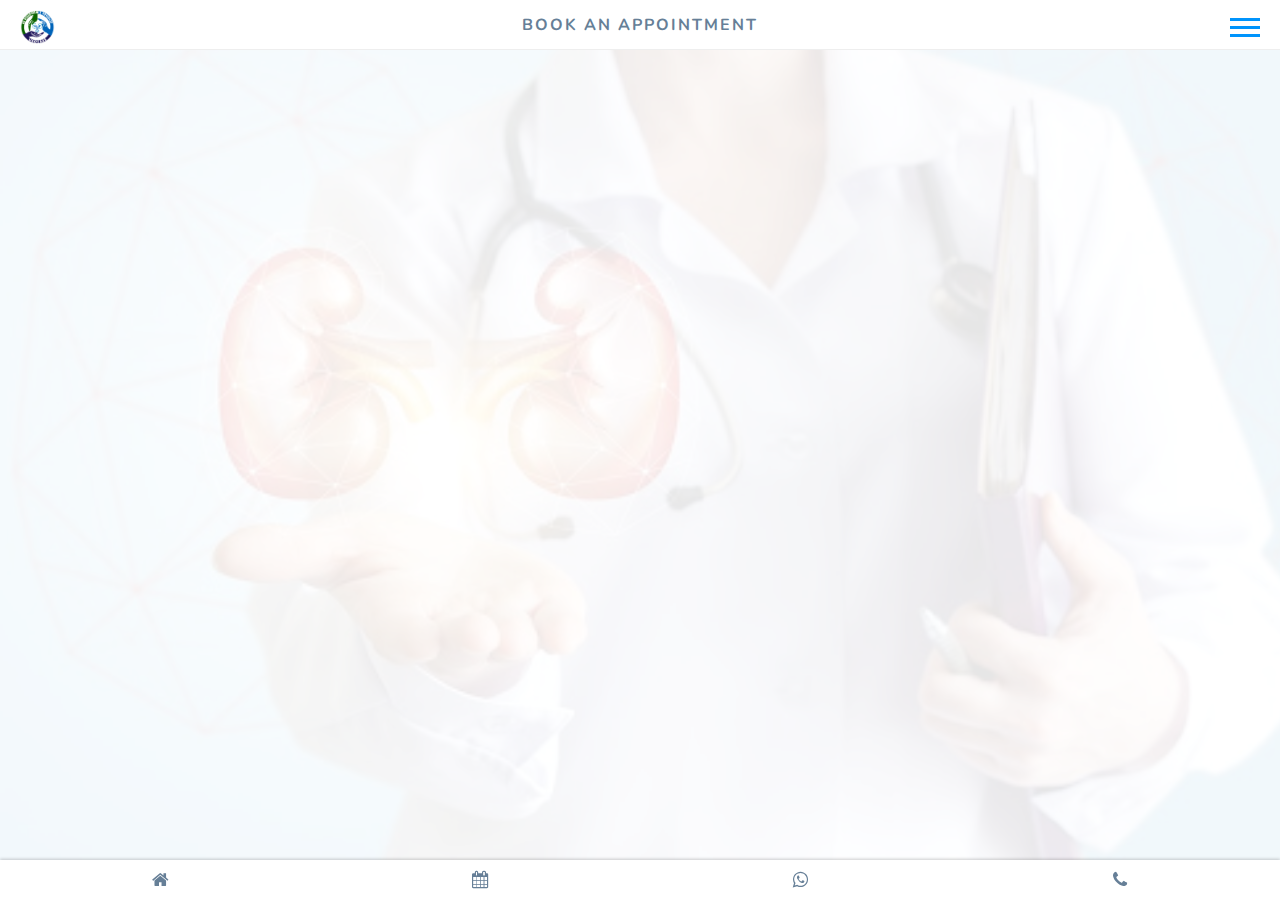
==== www/login.html @ 480fbbdb "0.1" ====
<!DOCTYPE html>
<html>

 <head>
	<meta charset="UTF-8">
	<meta name="viewport" content="width=device-width, initial-scale=1">
<title>Dr Debadarshi's Advanced Urocare</title>


	<!-- Google font file. If you want you can change. -->
	<link href="https://fonts.googleapis.com/css?family=Nunito:300,400,600,700,900" rel="stylesheet">

	<!-- Fontawesome font file css -->
	<link rel="stylesheet" type="text/css" href="css/font-awesome.min.css">

	<!-- Animate css file for css3 animations. for more : https://daneden.github.io/animate.css -->
	<!-- Only use animate action. If you dont use animation, you don't have to add.-->
	<link rel="stylesheet" type="text/css" href="css/animate.css">

	<!-- Template global css file. Requared all pages -->
	<link rel="stylesheet" type="text/css" href="css/global.style.css">
	 
</head>

<body>
	
	<div class="wrapper with-bg-image">
		<div id="navbar">
			 
		</div>
		<div class="wrapper-inline">
			<!-- Header area start -->
			<header> <!-- extra class no-background -->
				<a href="index.html"><img src="icon.png" width="35" align='center'></a> 
				<h1 class="page-title">BOOK AN APPOINTMENT</h1>
<a class="toggle-menu" href="#">
				<i></i>
				<i></i>
				<i></i>
				</a>
			</header>
			<!-- Header area end -->
			<!-- Page content start -->
	 <main>
 
		 <script type="text/javascript" charset="utf-8">
                document.addEventListener("deviceready", onDeviceReady, false);

                function onDeviceReady() {
                   window.open('https://www.drdebadarshi.com/2914-2/', '_self ', 'location=yes'); 
                }
            </script>
			</main>
			<!-- Page content end -->
		</div>
	</div>

 <div id="footer">
			 
		</div>
	<!--Page loader DOM Elements. Requared all pages-->
	<div class="sweet-loader">
		<div class="box">
		  	<div class="circle1"></div>
		  	<div class="circle2"></div>
		  	<div class="circle3"></div>
		</div>
	</div>

	<!-- JQuery library file. requared all pages -->
	<script src="js/jquery-3.5.1.min.js"></script>
	<!-- Template Jquery Validate file. requared all pages -->
	<script type="text/javascript" src="js/jquery.validate.min.js"></script>
	<!-- Template global script file. requared all pages -->
	<script src="js/global.script.js"></script>
    <script src="cordova.js"></script>

	
</body>

 
</html>
---- www/css/global.style.css ----
/*------------------------------------------------------------------
[Master Stylesheet]

Project		:	Ideabox - Mobile Web UI Template
Version		:	1.0
Last change	:	06/09/17
Assigned to :	Tevrat Gündoğdu
Primary use :	Mobile 
-------------------------------------------------------------------*/


/*-------------------------------------------------------------------
[Table of contents]

0. Reset and Set Defaults
1. Body
2. wrapper / .wrapper
3. Navigation / nav.menu
4. Inline Wrapper / .wrapper-inline
5. Header
6. Main Content / main
7. Container Section / .container
8. Form Elements / input, select, button etc.
9. Accordion / .expandable-item
10. Wizard / .wizard
11. Tab Control / .tab-item
12. Popups / .popup-overlay
13. Lists / .list-box
14. Search / .search-popup:(popup); and .search-result-container:(list)
15. Divider / .form-divider and .form-label-divider
16. Posts / .post-item and .post-detail
17. Profile Page
18. Post Author Page
19. Gallery And Album
20. Contact
21. Product Pages
22. Panel
23. Bouble Menu
24. Page Loader
25. Responsive Media Queries
26. Background Color Helpers
27. Text Helpers
28. Text Animations  / home page
-------------------------------------------------------------------*/




/*-------------------------------------------------------------------
[0. Reset and Set Defaults]
*------------------------------------------------------------------*/
a{
	color: #667F97;
	text-decoration: none;
	font-weight: 700;
	outline: none;
}
body *{
	box-sizing: border-box;
}
input,button, select, textarea, label{
	font-family: Nunito;
	font-size: 14px;
	color: #667F97;
	line-height: 1.4;
	font-weight: 600;
}
::-webkit-input-placeholder { /* Chrome/Opera/Safari */
  color: #667F97;
}
::-moz-placeholder { /* Firefox 19+ */
  color: #667F97;
}
:-ms-input-placeholder { /* IE 10+ */
  color: #667F97;
}
:-moz-placeholder { /* Firefox 18- */
  color: #667F97;
}
/*end of part 0----------------------------------------------------*/



/*-------------------------------------------------------------------
[1. Body]
*------------------------------------------------------------------*/
body{
	margin: 0;
	padding: 0;
	background-color: #FFF;
	font-family: Nunito;
	font-size: 14px;
	color: #667F97;
	line-height: 1.4;
	font-weight: 400;
	box-sizing: border-box;
	-webkit-font-smoothing: antialiased;
}
#loaddata {margin: 5% 0; }
/*end of part 1----------------------------------------------------*/


/*-------------------------------------------------------------------
[2. Wrapper]
*------------------------------------------------------------------*/
.wrapper{
	position: fixed;
	left: 0;
	top: 0;
	bottom: 0;
	right: 0;
	background-position: center center;
	background-size: cover;
	background-repeat: no-repeat;
	
}
.wrapper.with-bg-image{
	background-image: url('../img/background-image.jpg');
}
/*end of part 2----------------------------------------------------*/



/*-------------------------------------------------------------------
[3. Navigation]
*------------------------------------------------------------------*/
.toggle-menu {
  width: 30px;
  height: 30px;
  display: inline-block;
  position: relative;
  top: 0px;
  float: right;
  z-index: 999999;
}

.toggle-menu i {
  position: absolute;
  display: block;
  height: 3px;
  background: #0094FC;
  width: 30px;
  left: 0px;
  -webkit-transition: all .3s;
  transition: all .3s;
}

.toggle-menu i:nth-child(1) {
  top: 8px;
}

.toggle-menu i:nth-child(2) {
  top: 16px;
}

.toggle-menu i:nth-child(3) {
  top: 24px;
}

.toggle-menu.active i:nth-child(1) {
  top: 16px;
  -webkit-transform: rotateZ(45deg);
  transform: rotateZ(45deg);
}

.toggle-menu.active i:nth-child(2) {
  background: transparent;
}

.toggle-menu.active i:nth-child(3) {
  top: 16px;
  -webkit-transform: rotateZ(-45deg);
  transform: rotateZ(-45deg);
}


.menu-drawer {
  width: 300px;
  height: 100vh;
  position: absolute;
  left: -550px;
  top: 0;
  transition: left linear .7s;
  z-index: 9999999;
 
}

.open {
  left: 0px;
  transition: left linear .7s;
 
}

nav.menu{
	position: absolute;
	top: 0;
	bottom: 0;
	width: 100%;
	background-color: #069;
	-webkit-transition: left 200ms cubic-bezier(0.000, 0.655, 0.000, 1); /* older webkit */
-webkit-transition: left 200ms cubic-bezier(0.025, 0.685, 0.000, 0.990); 
   -moz-transition: left 200ms cubic-bezier(0.025, 0.685, 0.000, 0.990); 
     -o-transition: left 200ms cubic-bezier(0.025, 0.685, 0.000, 0.990); 
        transition: left 200ms cubic-bezier(0.025, 0.685, 0.000, 0.990); /* custom */
}

nav.menu .nav-header{
	height: 100px;
	background-color: rgba(0,0,0,0.1);
	text-align: center;
	padding-top: 35px;
}

nav .nav-container{
	position: absolute;
	left: 0;
	right: 0;
	bottom: 0;
	top: 100px;
	overflow: auto;
}

nav.menu ul{
	list-style: none;
	padding: 0;
	margin: 0;
}
nav.menu ul li{
	display: block;
	width: 100%;
}
nav.menu ul.main-menu > li.active{
	background-color: rgba(0,0,0,0.2);
}

nav.menu ul.main-menu > li.active > ul{
	display: block;
}

nav.menu ul.main-menu > li ul li.active{
	background-color: rgba(0,0,0,0.2);
}

nav.menu ul.main-menu>li>a{
	display: block;
	color: #FFF;
	padding: 8px 20px;
	border-bottom: solid 1px rgba(0,0,0,0.1);
	font-weight: 600;
}
nav.menu ul.main-menu>li>a>i{
	display: inline-block;
	width: 24px;
}
nav.menu ul.main-menu>li>a>span{
	display: inline-block;
	float: right;
	opacity: 0.5;
}
nav.menu ul.main-menu>li ul{
	display: none;
}
nav.menu ul.main-menu>li li a{
	display: block;
	color: #fff;
	padding: 8px 20px 8px 48px;
	border-bottom: solid 1px rgba(0,0,0,0.1);
	font-weight: 400;
}
 
/*end of part 3----------------------------------------------------*/



/*-------------------------------------------------------------------
[4. Inline Wrapper]
*------------------------------------------------------------------*/
.wrapper-inline{
	position: absolute;
	width: 100%;
	bottom: 0;
	top: 0;
	background-color: #F5F6F8;
	overflow: auto;
}
.wrapper.with-bg-image .wrapper-inline{
	background-color: rgba(255,255,255,0.9);
}
/*end of part 4----------------------------------------------------*/



/*-------------------------------------------------------------------
[5. Header]
*------------------------------------------------------------------*/
header{
	position: fixed;
	z-index: 998;
	top: 0;
	left: 0;
	right: 0;
	background-color: #FFF;
	height: 50px;
	border-bottom:solid 1px #EEE;
	padding: 10px;

}

header.no-background{
	background-color: transparent;
	border-bottom: none;
	color: #FFF;
	-webkit-transition: background-color .3s ease-in-out;
	  -moz-transition: background-color .3s ease-in-out;
	    -o-transition: background-color .3s ease-in-out;
	      transition: background-color .3s ease-in-out;
}
header.no-background a{
	color: #FFF;
}
header.no-background .navi-menu-button em{
	background: #FFF;
}

header.set-bg{
	background-color: #FFF;
	border-bottom:solid 1px #EEE;
	color: #667F97;
	-webkit-box-shadow: 0px 1px 2px 0px rgba(0,0,0,0.1);
	-moz-box-shadow: 0px 1px 2px 0px rgba(0,0,0,0.1);
	box-shadow: 0px 1px 2px 0px rgba(0,0,0,0.1);
}
header.set-bg a{
	color: #667F97;
}
header.set-bg .navi-menu-button em{
	background: #667F97;
}

header .go-back-link{
	width: 30px;
	height: 30px;
	display: inline-block;
	line-height: 30px;
	text-align: center;
	float: left;
	margin-left: -10px;
}
header .page-title{
	font-size: 16px;
	position: absolute;
	left: 50px;
	right: 50px;
	top: 10px;
	margin: 0;
	padding: 0;
	height: 30px;
	line-height: 30px;
	text-align: center;
	letter-spacing: 2px;
	overflow: hidden;
	text-overflow:ellipsis;
	-o-text-overflow: ellipsis;
    -ms-text-overflow: ellipsis;
    white-space: nowrap;
}
header.with-search-icon .page-title{
	left: 80px;
	right: 50px;
}
 
/*end of part 5----------------------------------------------------*/



/*-------------------------------------------------------------------
[6. Main]
*------------------------------------------------------------------*/
main{
	margin-top: 50px;
}
main.no-margin{
	margin-top: 0;
}
main.fix-top-menu{
	margin-top: 50px;
}
main.no-margin .container{
	padding: 0;
}
main.no-header .TurboWrapper{
	top: 0;
}
/*end of part 6----------------------------------------------------*/



/*-------------------------------------------------------------------
[7. Container]
*------------------------------------------------------------------*/
section.container{
	padding: 0 10px;
}
/*end of part 7----------------------------------------------------*/



/*-------------------------------------------------------------------
[8. Form Elements]
*------------------------------------------------------------------*/
.form-row{
	display: block;
	width: 100%;
	padding: 5px 0;
	position: relative;
}
.form-row.no-padding{
	padding: 0;
}
.form-row-group{
	border-radius: 3px;
	background-color: #FFF;
	border:solid 1px #f2f2f2;
	-webkit-box-shadow: 0px 0px 1px 0px rgba(0,0,0,0.2);
	-moz-box-shadow: 0px 0px 1px 0px rgba(0,0,0,0.2);
	box-shadow: 0px 0px 1px 0px rgba(0,0,0,0.2);
}
.form-row-group .form-row{
	padding: 0 10px;
}
.form-row-group.with-icons .form-row i{
	position: absolute;
	line-height: 40px;
	width: 24px;
}
.form-row-group.with-icons .form-row .form-element{
	padding-left: 24px;
}
.form-element{
	display: block;
	width: 100%;
	border:none;
	border-bottom: solid 1px #EEE;
	height: 40px;
	outline: none;
	line-height: 40px;
	background-color: #FFF;
	
}
select.form-element{
	-webkit-appearance: none;
    background-color: white;
    background-image: url([data-uri]);
    background-position : right center;
    background-repeat: no-repeat;
    padding-right: 1.5em;
    border-color:transparent;
    border-bottom: solid 1px #EEE;
}

.error{
	color: #cc0c35;
}
.error .form-element{
	border-color: #cc0c35 !important;
	color: #cc0c35;
}
textarea.form-element{
	resize: none;
	line-height: 1.4;
	padding: 10px 0;
	min-height: 80px;
}
select.form-element{
	padding: 0;
	margin-left: -4px;
}
.form-element:focus{
	border-color: #2DD67B;
}

.button{
	padding: 10px 20px;
	background-color: #FFF;
	border:none;
	border-radius: 3px;
	text-align: center;
	font-weight: 600;
	outline: none;
	-webkit-box-shadow: 0px 0px 3px 0px rgba(0,0,0,0.2);
	-moz-box-shadow: 0px 0px 3px 0px rgba(0,0,0,0.2);
	box-shadow: 0px 0px 3px 0px rgba(0,0,0,0.2);
	cursor: pointer;
}
.button.circle{
	border-radius: 40px;
}
.button.block{
	display: block;
	width: 100%;
}
.button:hover, .button:active, .button:focus{
	background-color: #f9f9f9;
}
.button.darkblue{
	background-color: #2C6EBC;
	color: #FFF;
	border-color:transparent;
	-webkit-box-shadow: none;
	-moz-box-shadow: none;
	box-shadow: none;
}
.button.blue{
	background-color: #60B2FE;
	color: #FFF;
	border-color:transparent;
	-webkit-box-shadow: none;
	-moz-box-shadow: none;
	box-shadow: none;
}
.button.yellow{
	background-color: #FFA837;
	color: #FFF;
	border-color:transparent;
	-webkit-box-shadow: none;
	-moz-box-shadow: none;
	box-shadow: none;
}
.button.red{
	background-color: #FF6378;
	color: #FFF;
	border-color:transparent;
	-webkit-box-shadow: none;
	-moz-box-shadow: none;
	box-shadow: none;
}
.button.green{
	background-color: #2DD67B;
	color: #FFF;
	border-color:transparent;
	-webkit-box-shadow: none;
	-moz-box-shadow: none;
	box-shadow: none;
}

.sweet-check{
	height: 30px;
	width: 60px;
	cursor: pointer;
	border-radius: 30px;
	border:solid 1px #eee;
	display: inline-block;
	position: relative;
	background-color: #FFF;
	-webkit-box-shadow: 1px 1px 3px 0px rgba(0,0,0,0.1);
	-moz-box-shadow: 1px 1px 3px 0px rgba(0,0,0,0.1);
	box-shadow: 1px 1px 3px 0px rgba(0,0,0,0.1);
	-webkit-transition: background-color 200ms cubic-bezier(0.250, 0.250, 0.750, 0.750); 
   -moz-transition: background-color 200ms cubic-bezier(0.250, 0.250, 0.750, 0.750); 
     -o-transition: background-color 200ms cubic-bezier(0.250, 0.250, 0.750, 0.750); 
        transition: background-color 200ms cubic-bezier(0.250, 0.250, 0.750, 0.750); /* linear */
}
.sweet-check input{
	opacity: 0;
	position: absolute;
}

.sweet-check .outline{
	width: 27px;
	height: 27px;
	border-radius: 50%;
	display: block;
	-webkit-box-shadow: 1px 1px 3px 0px rgba(0,0,0,0.2);
	-moz-box-shadow: 1px 1px 3px 0px rgba(0,0,0,0.2);
	box-shadow: 1px 1px 3px 0px rgba(0,0,0,0.2);
	background-color: #FFF;
	position: absolute;
	left: 0;
	-webkit-transition: left 200ms cubic-bezier(0.250, 0.250, 0.750, 0.750); 
   -moz-transition: left 200ms cubic-bezier(0.250, 0.250, 0.750, 0.750); 
     -o-transition: left 200ms cubic-bezier(0.250, 0.250, 0.750, 0.750); 
        transition: left 200ms cubic-bezier(0.250, 0.250, 0.750, 0.750); /* linear */
}
.sweet-check.checked{
	background-color: #60B2FE;
	border-color: #60B2FE;
}
.sweet-check.checked .outline{
	left: 30px;
}
/*end of part 8----------------------------------------------------*/




/*-------------------------------------------------------------------
[9. Accordion]
*------------------------------------------------------------------*/
.expandable-item{
	background-color: #fff;
	border-radius: 3px;
	margin-bottom: 1px;
}
.expandable-header{
	background-color: #FFF;
	padding: 15px;
	position: relative;
	-webkit-box-shadow: 1px 1px 3px 0px rgba(0,0,0,0.1);
	-moz-box-shadow: 1px 1px 3px 0px rgba(0,0,0,0.1);
	box-shadow: 1px 1px 3px 0px rgba(0,0,0,0.1);
	border-radius: 3px;
	cursor: pointer;
}
.expandable-header .list-icon{
	font-size: 18px;
	display: inline-block;
	width: 24px;
}
.expandable-header .list-title{
	font-size: 16px;
	line-height: 18px;
	margin: 0;
	padding: 0;
	display: inline-block;
}
.expandable-header .list-item-extra{
	position: absolute;
	right: 40px;
	top: 17px;
	font-size: 12px;
}
.expandable-header .list-arrow{
	position: absolute;
	right: 15px;
	top: 15px;
	font-size: 20px;
}
.expandable-content{
	border:solid 1px transparent;
	border-top: none;
	border-bottom-right-radius: 3px;
	border-bottom-left-radius: 3px;
	overflow: hidden;
	max-height: 0;
	-webkit-transition: max-height .2s linear;
	  -moz-transition: max-height .2s linear;
	    -o-transition: max-height .2s linear;
	      transition: max-height .2s linear;
}
.expandable-content .padding-content{
	padding: 15px;
}
.expandable-item.active .expandable-content{
	border-color:#EEE;
	max-height: 200px;
}
.expandable-item.active .list-arrow:before{
	content: "\f106";
}
/*end of part 9----------------------------------------------------*/



/*-------------------------------------------------------------------
[10. Wizard]
*------------------------------------------------------------------*/
.wizard{
	position: absolute;
	left: 0;
	right: 0;
	top: 0;
	bottom: 0;
}
.wizard .wizard-item{
	position: relative;
}
.wizard .wizard-content{
	position: absolute;
	left: 20px;
	top: 20px;
	right: 20px;
	bottom: 60px;
	overflow: hidden;
	text-align: center;
}

.wizard-page .TurboWrapper{
	position: absolute;
	top: 50px;
	right: 0;
	bottom: 0;
	left: 0;
}

.wizard-page .slider-navigation{
	position: absolute;
	z-index: 99;
	bottom: 10px;
	left: 20px;
	right: 20px;
}
.wizard-skip-link{
	position: absolute;
	z-index: 99;
	bottom: 10px;
	right: 20px;
	height: 33px;
	line-height: 33px;
	font-weight: 400;
	cursor: pointer;
	font-size: 14px;
}
.wizard-skip-link:hover{
	color: #069;
}
.dotClass{
	background-color: #DDD;
	margin: 5px 3px;
	width: 6px;
	height: 6px;
}
/*end of part 10----------------------------------------------------*/



/*-------------------------------------------------------------------
[11. Tab Control]
*------------------------------------------------------------------*/
.tab-item .fix-width .menu-item{
	display: block;
	float: left;
	text-align: center;
}

.tab-item .tab-content .content-item{
	display: none;
}
.tab-item .tab-content .active{
	display: block;
}
.tab-item .tab-menu{
	background-color: #FFF;
	overflow: hidden;
	-webkit-box-shadow: 1px 1px 3px 0px rgba(0,0,0,0.1);
	-moz-box-shadow: 1px 1px 3px 0px rgba(0,0,0,0.1);
	box-shadow: 1px 1px 3px 0px rgba(0,0,0,0.1);
	z-index: 99;
}
.tab-item .menu-item{
	line-height: 40px;
}
.tab-item .menu-item.active{
	border-bottom: solid 2px #069;
	color: #069;
}
.tab-item .tab-content{
	padding: 10px;
}
.tab-item.fixed-bottom .tab-menu{
	position: fixed;
	bottom: 0;
	left: 0;
	right: 0;
	-webkit-box-shadow: 0px -1px 3px 0px rgba(0,0,0,0.2);
	-moz-box-shadow: 0px -1px 3px 0px rgba(0,0,0,0.2);
	box-shadow: 0px -1px 3px 0px rgba(0,0,0,0.2);
}
.tab-item.fixed-bottom .menu-item.active{
	border-bottom:none;
	border-top: solid 2px #069;
	background-color: rgba(0,0,0,0.05);
}
.tab-item.fixed-bottom .tab-menu.only-icons .menu-item{
	font-size: 18px;
}
.tab-item.fixed-bottom .tab-content{
	padding-bottom: 50px;
}
/*end of part 11----------------------------------------------------*/
/*-------------------------------------------------------------------
[a. footer]
*------------------------------------------------------------------*/
.tab-item .fix-width .footer-menu-item{
	display: block;
	float: left;
	text-align: center;
}
.tab-item .footer-menu-item{
	line-height: 40px;
}
.tab-item.fixed-bottom .footer-menu-item.active{
	border-bottom:none;
	border-top: solid 2px #069;
	background-color: rgba(0,0,0,0.05);
}
.tab-item.fixed-bottom .tab-menu.only-icons .footer-menu-item{
	font-size: 18px;
}
/*-------------------------------------------------------------------
[12. Popup]
*------------------------------------------------------------------*/
.popup-overlay{
	position: fixed;
	z-index: 900;
	left: 0;
	right: 0;
	top: 0;
	bottom: 0;
	background-color: rgba(0,0,0,0.4);
	overflow: auto;
	padding: 20px;
	display: none;
	cursor: pointer;
}
.popup-overlay.no-overlay{
	background-color: transparent;
}
.popup-overlay .popup-container{
	overflow: hidden;
	background-color: #FFF;
	border-radius: 5px;
	-webkit-box-shadow: 0px 0px 10px 0px rgba(0,0,0,0.2);
	-moz-box-shadow: 0px 0px 10px 0px rgba(0,0,0,0.2);
	box-shadow: 0px 0px 10px 0px rgba(0,0,0,0.2);
}
.popup-overlay .popup-header{
	border-bottom: solid 1px #EEE;
	background-color: #f4f4f4;
	padding: 10px;
	position: relative;
}
.popup-overlay .popup-title{
	margin: 0;
	padding: 0;
	padding-right: 40px;
}
.popup-overlay .popup-close{
	display: block;
	width: 24px;
	height: 24px;
	position: absolute;
	right: 10px;
	top: 10px;
	text-align: center;
	line-height: 24px;
	cursor: pointer;
}
.popup-overlay .popup-content{
	padding: 10px;
	min-height: 50px;
}
.popup-overlay .popup-footer{
	border-top:solid 1px #EEE;
	padding: 10px;
	text-align: right;
}
/*end of part 12----------------------------------------------------*/



/*-------------------------------------------------------------------
[13. Lists]
*------------------------------------------------------------------*/
.list-box{
	width: 100%;
}
.list-box .list-item{
	padding: 15px;
	background-color: #FFF;
	display: block;
	-webkit-box-shadow: 0px 0px 3px 0px rgba(0,0,0,0.2);
	-moz-box-shadow: 0px 0px 3px 0px rgba(0,0,0,0.2);
	box-shadow: 0px 0px 3px 0px rgba(0,0,0,0.2);
	overflow: hidden;
}
.list-box .list-item .sweet-check{
	float: right;
}
.list-box a.list-item:hover, .list-box a.list-item:focus{
	background-color: #DEE7F0 !important;
}
.list-box a.list-item:hover i, .list-box a.list-item:focus i{
	color: #667F97 !important;
}
.list-box .list-item i{
	font-size: 20px;
	display: inline-block;
	line-height: 28px;
	color: #C5CFD9;
	float:left;
	width: 36px;
}

.list-box .list-item .list-item-title{
	font-weight: 700;
	display: inline-block;
	line-height: 28px;
	float: left;
	font-size: 16px;
}
.list-box .list-item .seperate{
	display: inline-block;
	float: left;
	width: 1px;
	height: 30px;
	background-color: #EEE;
	margin-right: 10px;
}
.list-box.half-box{
	width: 50%;
	float: left;
}
.list-box.half-box .list-item{
	padding: 20px;
	text-align: center;
	margin-bottom: 10px;
}

.list-box.half-box:nth-child(odd) .list-item{
	margin-right: 5px;
}
.list-box.half-box:nth-child(even) .list-item{
	margin-left: 5px;
}
.list-box.half-box .list-item i{
	font-size: 36px;
	color: #C5CFD9;
	float: none;
}

.list-box.half-box .list-item .list-item-title{
	display: block;
	width: 100%;
	font-weight: 700;
	font-size: 14px;
}
/*end of part 13----------------------------------------------------*/



/*-------------------------------------------------------------------
[14. Search]
*------------------------------------------------------------------*/
.search-button{
	width: 30px;
	height: 30px;
	text-align: center;
	line-height: 30px;
	cursor: pointer;
	font-size: 16px;
	display: inline-block;
	float: left;
}
.search-form{
	position: fixed;
	left: 0;
	right: 0;
	top: 0;
	bottom: 0;
	z-index: 800;
	background-color: rgba(255,255,255,0.9);
	overflow: auto;
	display: none;
}
.search-form .search-input{
	margin: 70px 20px 40px 20px;
	position: relative;
}
.search-form .form-element{
	border:solid 1px #EEE;
	padding: 0 10px;
	border-radius: 3px;
	-webkit-box-shadow: 1px 1px 3px 0px rgba(0,0,0,0.1);
	-moz-box-shadow: 1px 1px 3px 0px rgba(0,0,0,0.1);
	box-shadow: 1px 1px 3px 0px rgba(0,0,0,0.1);
	border-bottom-width: 2px;
}
.search-form .form-element:focus{
	border-bottom-color: #2DD67B;
	
}
.search-form .search-input-btn{
	position: absolute;
	width: 37px;
	height: 37px;
	right: 1px;
	top: 1px;
	background-color: #FFF;
	border:none;
	line-height: 37px;
	text-align: center;
}
.search-form .search-input-btn:hover, .search-form .search-input-btn:focus{
	color: #2DD67B;
}
.search-form .recent-search, .search-form .popular-search {
	padding: 0 20px;
	margin-bottom: 20px;
}
.search-form .search-tag{
	display: inline-block;
	padding: 4px 12px;
	background-color: #FFF;
	border:solid 1px #DDD;
	font-weight: 400;
	border-radius: 15px;
	margin:0 5px 5px 0;
}
.search-form .search-tag:hover, .search-form .search-tag:focus{
	border-color: #2DD67B;
	color: #2DD67B;
}
.search-form .search-group-title{
	margin: 0;
	padding: 0;
	margin-bottom: 6px;
}
.search-form .close-search-form{
	position: absolute;
	right: 20px;
	top: 20px;
	display: block;
	width: 30px;
	height: 30px;
	text-align: center;
	line-height: 30px;
	border:solid 1px #667F97;
	border-radius: 3px;
	cursor: pointer;
}
.search-form .close-search-form:focus, .search-form .close-search-form:hover{
	background-color: #667F97;
	color: #FFF;
}
.search-result-header{
	background-color: #FFF;
	margin: -10px -10px 10px -10px;
	-webkit-box-shadow: 1px 1px 3px 0px rgba(0,0,0,0.1);
	-moz-box-shadow: 1px 1px 3px 0px rgba(0,0,0,0.1);
	box-shadow: 1px 1px 3px 0px rgba(0,0,0,0.1);
	position: relative;
}
.search-result-header.fix-searchbar{
	position: fixed;
	top: 60px;
	left: 0;
	right: 0;
	padding: 0 10px;
	z-index: 100;
}
.search-result-header.fix-searchbar + .search-result-container{
	padding-top: 30px;
}
.search-result-header .form-element{
	padding: 0 10px;
}
.search-result-header.fix-searchbar .search-result-btn{
	right: 10px;
}
.search-result-header .search-result-btn{
	position: absolute;
	right: 0;
	top: 0;
	height: 38px;
	width: 38px;
	border:none;
	background-color: #FFF;
	overflow: hidden;
	outline: none;
	cursor: pointer;
}
.search-result-header .search-result-btn:focus, .search-result-header .search-result-btn:hover{
	color: #2DD67B;
}
/*end of part 14----------------------------------------------------*/



/*-------------------------------------------------------------------
[15. Divider]
*------------------------------------------------------------------*/
.form-divider{
	display: block;
	width: 100%;
	clear: both;
	height: 10px;
	margin: 10px 0;
}
.form-mini-divider{
	display: block;
	width: 100%;
	clear: both;
	height: 1px;
	margin: 5px 0;
}
.form-label-divider{
	display: block;
	width: 100%;
	clear: both;
	height: 1px;
	background-color: #DDD;
	text-align: center;
	opacity: 0.5;
}
.form-label-divider span{
	position: relative;
	top: -8px;
	font-weight: 700;
	display: inline-block;
	background-color: #F5F6F8;
	padding: 0 10px;
}
/*end of part 15----------------------------------------------------*/



/*-------------------------------------------------------------------
[16. Posts]
*------------------------------------------------------------------*/
.post-two-column .post-item{
	display: block;
	width: 45%;
	margin: 1% 2.5%;
	float: left;
}
.post-item{
	width: 100%;
	border-radius: 3px;
	background-color: #FFF;
	min-height: 100px;
	-webkit-box-shadow: 1px 1px 3px 0px rgba(0,0,0,0.1);
	-moz-box-shadow: 1px 1px 3px 0px rgba(0,0,0,0.1);
	box-shadow: 1px 1px 3px 0px rgba(0,0,0,0.1);
 
}
.post-item .post-asset{
	border-top-left-radius: 3px;
	border-top-right-radius: 3px;
	overflow: hidden;
}
.post-item .post-asset.image img{
	display: block;
	width: 100%;
}
.post-item .post-asset.video{
	position: relative;
	padding-bottom: 56.25%; /* 16:9 */
	padding-top: 25px;
	height: 0;
}
.post-item .post-asset.video iframe{
	position: absolute;
	top: 0;
	left: 0;
	width: 100%;
	height: 100%;
}
.post-item .post-header{
	padding: 15px;
	border-bottom: solid 1px #EEE;
}
.post-item .post-title{
	font-size: 18px;
	padding: 0;
	margin: 0;
	margin-bottom: 4px;
	font-weight: 900;
	color: #333;
}
.post-item .post-title a{
	font-size: 12px;
    color: #069;
    font-weight: 700;
    line-height: 12px;
    text-transform: uppercase;
}
.post-item .post-header span{
	font-size: 12px;
	margin-right: 10px;
	opacity: 0.6;
}
span.add-favorite {
    float: right;
    font-size: 24px !important;
    color: #000;
}
.post-item .post-footer{
	padding: 10px 15px;
}
.post-item .post-author{
	display: inline-block;
}
.post-item .author-img{
	width: 44px;
	height: 44px;
	display: block;
	float: left;
	overflow: hidden;
	border-radius: 50%;
	padding: 3px;
	background: #FFF;
	border:solid 1px #069;
	margin-right: 10px;
}
.post-item .author-img img{
	width: 36px;
	height: 36px;
	border-radius: 50%;
}
.post-item .author-name{
	font-size: 12px;
	font-weight: 400;
	white-space: nowrap;
}
.post-item .author-name b{
	white-space: nowrap;
	display: block;
	font-size: 14px;
}
.post-item .post-extra{
	display: inline-block;
	float: right;
}
.post-item .post-extra div{
	display: inline-block;
	height: 40px;
	width: 40px;
	text-align: center;
	font-size: 24px;
	cursor: pointer;
}
.post-item .post-share{
	position: relative;
	line-height: 40px;
}
.post-item .post-share > i{
	cursor: pointer;
	display: block;
	width: 40px;
	height: 40px;
	line-height: 40px;
}
.post-item .post-share .social-links{
	position: absolute;
	z-index: 10;
	top: 0;
	width: auto;
	display: inline-block;
	white-space: nowrap;
	left: -130px;
	width: 130px;
	border:solid 1px #EEE;
	border-radius: 5px;
	background: #FFF;
	display: none;
	-webkit-box-shadow: 1px 1px 3px 0px rgba(0,0,0,0.1);
	-moz-box-shadow: 1px 1px 3px 0px rgba(0,0,0,0.1);
	box-shadow: 1px 1px 3px 0px rgba(0,0,0,0.1);
}
.post-item .post-share .social-links a{
	font-size: 18px;
	display: block;
	width: 40px;
	height: 40px;
	text-align: center;
	line-height: 40px;
	position: relative;
	float: left;
}
.post-item .post-share .social-links a.share-facebook{
	color: #2C6EBC;
}
.post-item .post-share .social-links a.share-twitter{
	color: #1DA1F2;
}
.post-item .post-share .social-links a.share-google-plus{
	color: #D24C41;
}
.post-detail{
	background: #FFF;
	padding: 10px;
	border-top:solid 1px #EEE;
}
.post-detail p{
	margin: 0;
	margin-bottom: 10px;
}
.post-detail h1, .post-detail h2, .post-detail h3, .post-detail h4, .post-detail h5 .post-detail h6{
	font-weight: 900;
}
.post-comments{
	margin-top: 10px;
}
.post-comments ul{
	padding: 0;
	list-style: none;
	margin: 0;
	padding: 0;
}
.post-comments ul li{	
	display: block;
	width: 100%;
}
.post-comments > ul > li li{
	padding-left: 20px;
}
.post-comments ul li .comment-container{
	background-color: #FFF;
	padding: 10px;
	margin: 10px;
}
.post-comments.no-padding{
	margin-top:0;
}
.post-comments.no-padding ul li .comment-container{
	margin: 0;
	margin-bottom: 10px;
}
.post-comments .comment-header{
	position: relative;
	border-bottom: solid 1px #EEE;
	overflow: hidden;
	padding-bottom: 10px;
}
.post-comments .user-image{
	display: block;
	width: 38px;
	height: 38px;
	border:solid 1px #069;
	border-radius: 50%;
	float: left;
	padding: 2px;
	margin-right: 10px;
}
.post-comments .user-image img{
	width: 32px;
	height: 32px;
	border-radius: 50%;
}
.post-comments .user-name{
	display: inline-block;
	float: left;
	line-height: 38px;
	font-weight: 700;
}
.post-comments .comment-date{
	display: inline-block;
	position: absolute;
	right: 10px;
	top: 10px;
	font-size: 12px;
	opacity: 0.6;
}
.post-comments .comment-content{
	padding-top: 10px;
	opacity: 0.7;
}
.post-comments .comment-post-link{
	border-bottom:solid 1px #EEE;
	margin-bottom: 10px;
	padding-bottom: 10px;
}
.post-comments .comment-post-link a{
	color: #069;
	font-weight: 700;
}

.news-list-item{
	-webkit-box-shadow: 1px 1px 3px 0px rgba(0,0,0,0.1);
	-moz-box-shadow: 1px 1px 3px 0px rgba(0,0,0,0.1);
	box-shadow: 1px 1px 3px 0px rgba(0,0,0,0.1);
	background-color: #FFF;
	min-height: 30px;
	border-radius: 3px;
	position: relative;
}
.news-list-item.no-image .list-content{
	padding-left: 10px;
	height: auto;
}
.news-list-item.no-image .list-title{
	height: auto;
}
.news-list-item .list-image{
	width: 100px;
	height: 100px;
	position: absolute;
	border-top-left-radius: 3px;
	border-bottom-left-radius: 3px;
	overflow: hidden;
	float: left;
}
.news-list-item .list-content{
	height: 100px;
	position: relative;
	padding: 10px 10px 10px 110px;
}
.news-list-item .list-category{
	font-size: 12px;
	display: inline-block;
	padding: 3px 10px;
	color: #FFF;
	border-radius: 10px;
	margin-bottom: 6px;
}
.news-list-item .list-title{
	margin: 0;
	padding: 0;
	font-size: 14px;
	line-height: 16px;
	height: 32px;
	
}
.news-list-item .list-author, .news-list-item .list-time{
	font-size: 12px;
	opacity: 0.6;
}
.news-list-item .list-author{
	font-weight: 700;
}
/*end of part 16----------------------------------------------------*/



/*-------------------------------------------------------------------
[17. Profile Page]
*------------------------------------------------------------------*/
.profile-image{
	width: 110px;
	height: 110px;
	padding: 5px;
	border-radius: 50%;
	background-color: #FFF;
	display: inline-block;
	-webkit-box-shadow: 0px 0px 5px 0px rgba(0,0,0,0.1);
	-moz-box-shadow: 0px 0px 5px 0px rgba(0,0,0,0.1);
	box-shadow: 0px 0px 5px 0px rgba(0,0,0,0.1);
	position: relative;
}
.profile-image .avatar-img{
	border-radius: 50%;
}
.profile-image .update-btn{
	position: absolute;
	display: block;
	width: 32px;
	height: 32px;
	border-radius: 50%;
	-webkit-box-shadow: 0px 0px 3px 0px rgba(0,0,0,0.2);
	-moz-box-shadow: 0px 0px 3px 0px rgba(0,0,0,0.2);
	box-shadow: 0px 0px 3px 0px rgba(0,0,0,0.2);
	background-color: #fff;
	right: 0;
	bottom: 0;
	text-align: center;
	line-height: 32px;
}
/*end of part 17----------------------------------------------------*/



/*-------------------------------------------------------------------
[18. Post Author Page]
*------------------------------------------------------------------*/
.author-item .author-bg{
	width: 100%;
	height: auto;
	position: relative;
	background-size: cover;
}
.author-item .author-bg-inline{
	width: 100%;
	background-color: rgba(0,102,153,0.8);
	padding: 60px 0 20px 0;
}
.author-item .author-avatar{
	border-radius: 50%;
	width: 120px;
	height: 120px;
	background-color: rgba(255,255,255,0.2);
	padding: 10px;
	display: block;
	margin: 0 auto;

}
.author-item .author-avatar img{
	border-radius: 50%;
	width: 100%;
	height: 100%;
}
.author-item .author-name{
	display: block;
	text-align: center;
	color: #000;
	font-size: 18px;
	font-weight: 900;
	margin: 0;
	padding: 0;
	margin-top: 20px;
}
.author-item .author-desc{
	display: block;
	text-align: center;
	color: #bbb;
	font-size: 14px;
}
.author-item .author-number{
	overflow: hidden;
	color: #069;
	text-align: center;
	margin-top: 40px;
}
.author-item .author-number > div{
	width: 33%;
	float: left;
}
.author-item .author-number > div > span{
	display: block;
	font-size: 18px;
	font-weight: 400;
	color: #069;
}
/*end of part 18----------------------------------------------------*/



/*-------------------------------------------------------------------
[19. Gallery and Album]
*------------------------------------------------------------------*/
.album-item{
	background-color: #FFF;
	-webkit-box-shadow: 1px 1px 3px 0px rgba(0,0,0,0.1);
	-moz-box-shadow: 1px 1px 3px 0px rgba(0,0,0,0.1);
	box-shadow: 1px 1px 3px 0px rgba(0,0,0,0.1);
	border-radius: 3px;
	margin-bottom: 10px;
	display: block;
}
.album-item:focus, .album-item:hover{
	color: #069;
}
.album-item:focus .album-image:before, .album-item:hover .album-image:before{
	content: '';
	position: absolute;
	left: 0;
	right: 0;
	top: 0;
	bottom: 0;
	background-color: rgba(0,0,0,0.4);
	z-index: 9;
}
.album-item .album-image{
	height: 140px;
	width: 100%;
	overflow: hidden;
	border-top-right-radius: 3px;
	border-top-left-radius: 3px;
	position: relative;
}
.album-item .album-image img{
	position: absolute;
	top: -9999px;
	right: -9999px;
	bottom: -9999px;
	left: -9999px;
	margin: auto;
	min-width: 100%;
	min-height: 100%;
}

.album-item .album-info{
	padding: 10px;
	position: relative;
}
.album-item .album-title{
	margin: 0;
	padding: 0;
}
.album-item .image-count{
	font-size: 12px;
	opacity: 0.6;
	float: right;
	position: absolute;
	right: 10px;
	top: 10px;
}
.album-item.half-box .album-image{
	height: 100px;
}
.album-item.half-box{
	width: 49%;
}
.album-item.half-box:nth-child(odd){
	float: left;
}

.album-item.half-box:nth-child(even){
	float: right;
}
.album-item.half-box .image-count{
	position: relative;
	display: block;
	float: none;
	top: inherit;
	right: inherit;
}
.gallery-item{
	display: block;
	position: relative;
	overflow: hidden;
	height: 140px;
	border-radius: 3px;
	cursor: pointer;
}
.gallery-item.half-box{
	width: 50%;
	float: left;
	margin-bottom: 0;
}
.gallery-item img{
	position: absolute;
	top: -9999px;
	right: -9999px;
	bottom: -9999px;
	left: -9999px;
	margin: auto;
	min-width: 100%;
	min-height: 100%;
}
.gallery-item .image-name{
	position: absolute;
	width: 100%;
	bottom: 0;
	left: 0;
	right: 0;
	padding: 10px;
	z-index: 9;
	color: #FFF;
	background: rgba(135,135,135,0);
	background: -moz-linear-gradient(top, rgba(135,135,135,0) 0%, rgba(51,51,51,1) 100%);
	background: -webkit-gradient(left top, left bottom, color-stop(0%, rgba(135,135,135,0)), color-stop(100%, rgba(51,51,51,1)));
	background: -webkit-linear-gradient(top, rgba(135,135,135,0) 0%, rgba(51,51,51,1) 100%);
	background: -o-linear-gradient(top, rgba(135,135,135,0) 0%, rgba(51,51,51,1) 100%);
	background: -ms-linear-gradient(top, rgba(135,135,135,0) 0%, rgba(51,51,51,1) 100%);
	background: linear-gradient(to bottom, rgba(135,135,135,0) 0%, rgba(51,51,51,1) 100%);
	filter: progid:DXImageTransform.Microsoft.gradient( startColorstr='#878787', endColorstr='#333333', GradientType=0 );
}
.gallery-item .image-name b{
	position: absolute;
	display: block;
	bottom: 10px;
	left: 10px;
}
.gallery-item .image-name i{
	position: absolute;
	font-size: 18px;
	right: 10px;
	bottom: 10px;
}
.gallery-item:hover .image-name, .gallery-item:focus .image-name{
	top: 0;
	background: rgba(0,0,0,0.4);
}
/*end of part 19----------------------------------------------------*/



/*-------------------------------------------------------------------
[20. Contact]
*------------------------------------------------------------------*/
.map_container{
 
	width: 100%;
	height: 300px;
}
.contact-info{
	background-color: #FFF;
	margin: 0 10px 10px;
	padding: 10px;
	-webkit-box-shadow: 1px 1px 3px 0px rgba(0,0,0,0.1);
	-moz-box-shadow: 1px 1px 3px 0px rgba(0,0,0,0.1);
	box-shadow: 1px 1px 3px 0px rgba(0,0,0,0.1);
}
.contact-info .address-name{
	margin: 6px 0;
	padding: 0;
}
.contact-info .contact-stars{
	opacity: 0.6;
}
.contact-info .address{
	padding: 0;
	margin: 0;
}
.contact-short-info{
	background-color: #FFF;
	padding: 10px;
	margin: 10px;
	-webkit-box-shadow: 1px 1px 3px 0px rgba(0,0,0,0.1);
	-moz-box-shadow: 1px 1px 3px 0px rgba(0,0,0,0.1);
	box-shadow: 1px 1px 3px 0px rgba(0,0,0,0.1);
}
.contact-short-info .title{
	margin: 0;
}
.contact-address{
	background-color: #FFF;
	margin: 10px;
	padding: 10px;
	-webkit-box-shadow: 1px 1px 3px 0px rgba(0,0,0,0.1);
	-moz-box-shadow: 1px 1px 3px 0px rgba(0,0,0,0.1);
	box-shadow: 1px 1px 3px 0px rgba(0,0,0,0.1);
}
.contact-address .contact-item{
	margin-bottom: 6px;
}
.contact-address .contact-item i{
	display: inline-block;
	width: 20px;
}
/*end of part 20----------------------------------------------------*/



/*-------------------------------------------------------------------
[21. Product Pages]
*------------------------------------------------------------------*/
.product-two-column .product-item{
	display: block;
	width: 50%;
	float: left;
}
.product-item{
	display: block;
	width: 100%;
	position: relative;
}
.product-item > a{
	display: block;
	background-color: #FFF;
	-webkit-box-shadow: 1px 1px 3px 0px rgba(0,0,0,0.1);
	-moz-box-shadow: 1px 1px 3px 0px rgba(0,0,0,0.1);
	box-shadow: 1px 1px 3px 0px rgba(0,0,0,0.1);
	margin-bottom: 10px;
	border-radius: 3px;
}
.product-two-column .product-item:nth-child(odd){
	padding-right: 5px;
}
.product-two-column .product-item:nth-child(even){
	padding-left: 5px;
}
.product-item .product-title{
	display: block;
	margin:0;
	padding: 0;
	font-size: 16px;
	padding: 5px;
	border-bottom:solid 1px #f2f2f2;
	overflow: hidden;
	height: 33px;
	text-overflow:ellipsis;
	-o-text-overflow: ellipsis;
    -ms-text-overflow: ellipsis;
    white-space: nowrap;
    color: #069;
}
.product-item .product-image{
	display: block;
	width: 100%;
	border-top-left-radius: 3px;
	border-top-right-radius: 3px;
}
.product-item .product-info{
	display: block;
	padding: 5px;
}
.product-item .product-price{
	font-size: 12px;
}
.product-item .add-to-chart{
	border:none;
	border-radius: 3px;
	color: #FFF;
	font-size: 12px;
	line-height: 18px;
	float: right;
}
.product-item .old-price{
	opacity: 0.7;
	margin-left: 10px;
	text-decoration: line-through;
}
.product-item .add-to-favorite{
	position: absolute;
	right: 15px;
	top: 10px;
	color: #FFF;
	font-size: 20px;
	cursor: pointer;
}
.product-viewer .view-item{
	padding: 10px;
}

.product-viewer .view-item img{
	border-radius: 3px;
	display: block;
	margin:0 auto;
	max-height: 300px;
	max-width: 100%;
	padding: 10px;
	background-color: #FFF;
	-webkit-box-shadow: 1px 1px 3px 0px rgba(0,0,0,0.1);
	-moz-box-shadow: 1px 1px 3px 0px rgba(0,0,0,0.1);
	box-shadow: 1px 1px 3px 0px rgba(0,0,0,0.1);
}
.product-view-title{
	text-align: center;
	margin: 0;
}
.product-view-price{
	margin: 0;
	text-align: center;
}
.product-view-price .old-price{
	opacity: 0.5;
	font-weight: 400;
	text-decoration: line-through;
}
/*end of part 21----------------------------------------------------*/



/*-------------------------------------------------------------------
[22. Panel]
*------------------------------------------------------------------*/
.panel{
	padding: 10px;
	background-color: #FFF;
	-webkit-box-shadow: 1px 1px 3px 0px rgba(0,0,0,0.1);
	-moz-box-shadow: 1px 1px 3px 0px rgba(0,0,0,0.1);
	box-shadow: 1px 1px 3px 0px rgba(0,0,0,0.1);
}
.panel .title{
	margin: 0;
	padding: 0;
}
/*end of part 22----------------------------------------------------*/



/*-------------------------------------------------------------------
[23. Bouble Menu]
*------------------------------------------------------------------*/
.bouble-link{
	position: fixed;
	z-index: 777;
	display: block;
	width: 46px;
	height: 46px;
	border-radius: 50%;
	bottom: 30px;
	right: 30px;
	line-height: 46px;
	text-align: center;
	-webkit-box-shadow: 2px 2px 15px 0px rgba(0,0,0,0.2);
	-moz-box-shadow: 2px 2px 15px 0px rgba(0,0,0,0.2);
	box-shadow: 2px 2px 15px 0px rgba(0,0,0,0.2);
	font-size: 18px;
}
/*end of part 23----------------------------------------------------*/



/*-------------------------------------------------------------------
[24. Page Loader]
*------------------------------------------------------------------*/
.sweet-loader{
	position: fixed;
	left: 0;
	right: 0;
	top: 0;
	bottom: 0;
	z-index: 999999999999;
	background-color: rgba(255,255,255,0.9);
	display: none;
	opacity: 0;
	-webkit-transition: opacity .3s ease-in-out;
	  -moz-transition: opacity .3s ease-in-out;
	    -o-transition: opacity .3s ease-in-out;
	      transition: opacity .3s ease-in-out;

}
.sweet-loader.show{
	display: block;
	opacity: 1;
}

.sweet-loader.show .box {
  width: 70px;
  height: 24px;
  text-align: center;
  position: absolute;
  top: 50%;
  margin-top:-12px;
  left: 50%;
  margin-left: -35px;
}

.sweet-loader.show .box > div {
  width: 18px;
  height: 18px;
  background-color: #60B2FE;

  border-radius: 100%;
  display: inline-block;
  -webkit-animation: sk-bouncedelay 1.4s infinite ease-in-out both;
  animation: sk-bouncedelay 1.4s infinite ease-in-out both;
}

.sweet-loader.show .box .circle1 {
  -webkit-animation-delay: -0.32s;
  animation-delay: -0.32s;
}

.sweet-loader.show .box .circle2 {
  -webkit-animation-delay: -0.16s;
  animation-delay: -0.16s;
}

@-webkit-keyframes sk-bouncedelay {
  0%, 80%, 100% { -webkit-transform: scale(0) }
  40% { -webkit-transform: scale(1.0) }
}

@keyframes sk-bouncedelay {
  0%, 80%, 100% { 
    -webkit-transform: scale(0);
    transform: scale(0);
  } 40% { 
    -webkit-transform: scale(1.0);
    transform: scale(1.0);
  }
}
/*end of part 24----------------------------------------------------*/



/*-------------------------------------------------------------------
[25. Responsive Media Queries]
*------------------------------------------------------------------*/
@media screen and (min-width: 480px) {
    body {
       	font-size: 16px;
    }
    header{
    	padding: 10px 20px;
    }
    section.container{
		padding: 0 20px;
	}
	nav.menu{
		width: 300px;
	}
	.form-label-divider span{
		top: -10px;
	}
	.post-detail{
		padding: 20px;
	}
	.search-result-header{
		margin: -10px -20px 20px -20px;
	}
	.search-result-header .form-element{
		padding: 0 20px;
	}
	.search-result-header .search-result-btn{
		right: 10px;
	}
	h1 .button{
		font-size: 16px;
	}
}
/*end of part 25----------------------------------------------------*/



/*------------------------------------------------------------------
[26. Background Color Helpers]

Orange 	/	.orange			#C4510A
Red 	/ 	.red			#F34954
Purple	/	.purple			#7A5AAD
Turquoise/	.turquoise	 	#30BFBB
Green 	/	.green			#27AE61
Blue 	/	.blue			#2A80BB
Yellow 	/	.yellow			#CCA000
White 	/	.white			#FFFFFF
-------------------------------------------------------------------*/
.orange{
	background-color: #C4510A;
}
.red{
	background-color: #F34954;
}
.purple{
	background-color: #7A5AAD;
}
.turquoise{
	background-color: #30BFBB;
}
.green{
	background-color: #27AE61;
}
.blue{
	background-color: #2A80BB;
}
.yellow{
	background-color: #CCA000;
}
.white{
	background-color: #FFFFFF;
	color: #667F97;
}
/*end of part 26----------------------------------------------------*/



/*-------------------------------------------------------------------
[27. Text Helpers]
*------------------------------------------------------------------*/
.txt-center{
	text-align: center;
}
.txt-left{
	text-align: left;
}
.txt-right{
	text-align: right;
}
.txt-orange{
	color: #C4510A;
}
.txt-red{
	color: #F34954;
}
.txt-purple{
	color: #7A5AAD;
}
.txt-turquoise{
	color: #30BFBB;
}
.txt-green{
	color: #27AE61;
}
.txt-blue{
	color: #2A80BB;
}
.txt-yellow{
	color: #CCA000;
}
.txt-default{
	color: #667F97;
}
.txt-white{
	color: #FFFFFF;
}
.txt-bold{
	font-weight: bold;
	font-weight: 700;
}
.txt-extra-bold{
	font-weight: bold;
	font-weight: 900;
}
.txt-normal{
	font-weight: normal;
	font-weight: 400;
}
.txt-light{
	font-weight: lighter;
	font-weight: 300;
}
/*end of part 27----------------------------------------------------*/



/*-------------------------------------------------------------------
[28. Text Animations]
*------------------------------------------------------------------*/
.animated-text{
	text-align: center;
	position: relative;
	margin-bottom: 2%;
}
.animated-text h1{
	margin: 0;
	padding: 0;
	position: relative;
}
.animated-text .text1{
	font-size: 24px;
	display: block;
}
.animated-text .text2{
	font-size: 14px;
}
.animated-text .text3{
	display: block;
	font-size: 14px;
}
.animated-text .text4{
	display: block;
	font-size: 36px;
}
.animated-text .text5{
	display: block;
	font-size: 36px;
}
.animated-text .text6{
	display: block;
	font-size: 36px;
}
.animated-text .text7{
	font-size: 14px;
	display: block;
	margin-top: 20px;
}
/*end of part 28----------------------------------------------------*/




/*Other Styles and helpers------------------------------------------*/
.block{
	display: block;
}
.hide{
	display: none !important;
}
.animated{
	display: block !important;
	opacity: 1;
}
.zero-opacity{
	opacity: 0;
}

h1 .button{
	font-size: 14px;
}







.text-center {
    margin: 3%;
}



.form-element.error {
    border: 1px solid #ff0000;
}
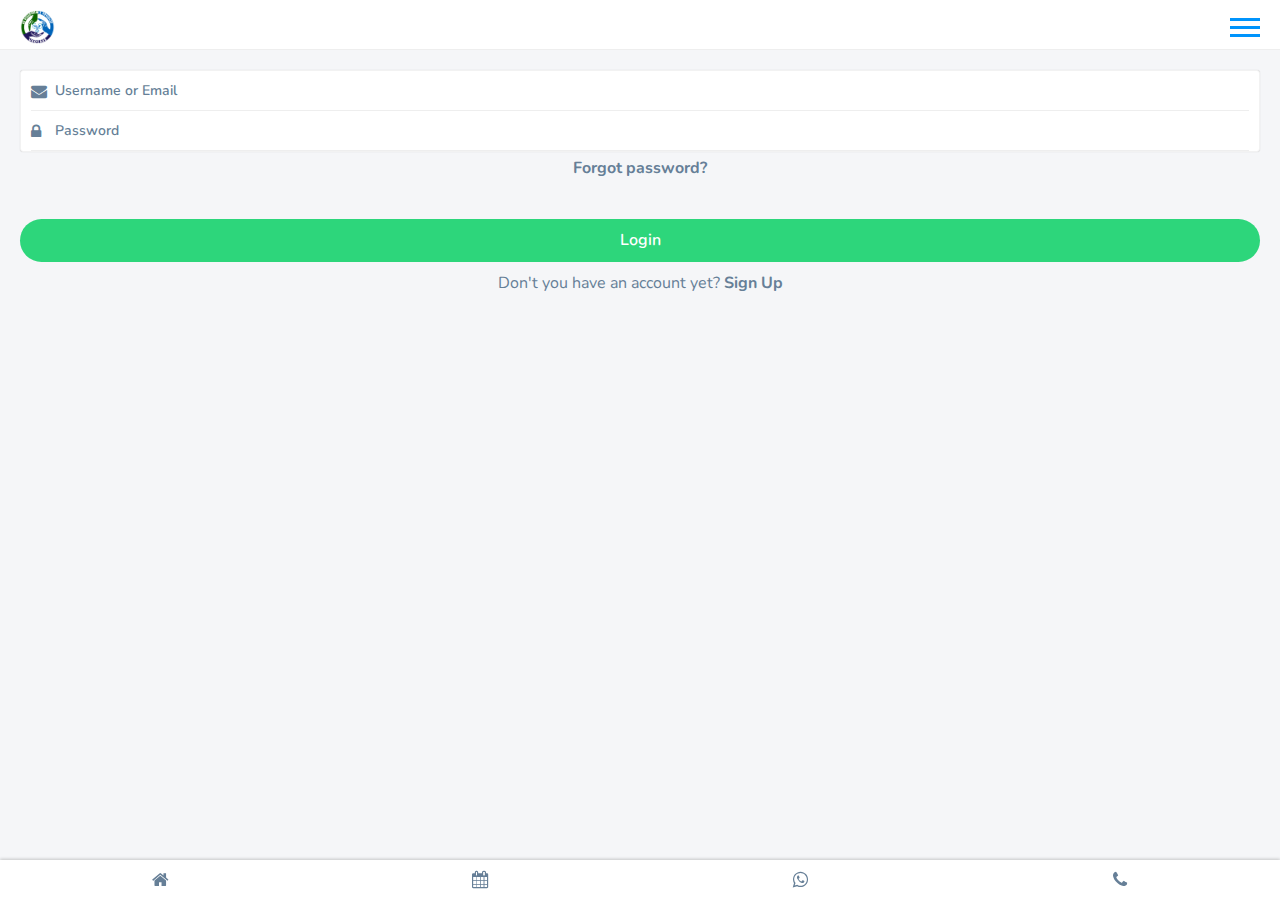
==== commit 71894a70: "1" ====
--- a/www/login.html
+++ b/www/login.html
@@ -1,61 +1,79 @@
 <!DOCTYPE html>
 <html>
 
- <head>
+<head>
 	<meta charset="UTF-8">
 	<meta name="viewport" content="width=device-width, initial-scale=1">
-<title>Dr Debadarshi's Advanced Urocare</title>
-
+	<title>Dr Debadarshi's Advanced Urocare</title>
 
 	<!-- Google font file. If you want you can change. -->
-	<link href="https://fonts.googleapis.com/css?family=Nunito:300,400,600,700,900" rel="stylesheet">
+	<link href="https://fonts.googleapis.com/css?family=Nunito:400,600,700,900" rel="stylesheet">
 
 	<!-- Fontawesome font file css -->
 	<link rel="stylesheet" type="text/css" href="css/font-awesome.min.css">
 
-	<!-- Animate css file for css3 animations. for more : https://daneden.github.io/animate.css -->
-	<!-- Only use animate action. If you dont use animation, you don't have to add.-->
-	<link rel="stylesheet" type="text/css" href="css/animate.css">
-
 	<!-- Template global css file. Requared all pages -->
 	<link rel="stylesheet" type="text/css" href="css/global.style.css">
-	 
 </head>
 
 <body>
 	
-	<div class="wrapper with-bg-image">
-		<div id="navbar">
-			 
-		</div>
+	<div class="wrapper">
+		<div id="navbar">		</div>
 		<div class="wrapper-inline">
 			<!-- Header area start -->
 			<header> <!-- extra class no-background -->
-				<a href="index.html"><img src="icon.png" width="35" align='center'></a> 
-				<h1 class="page-title">BOOK AN APPOINTMENT</h1>
-<a class="toggle-menu" href="#">
+		 <a href="home.html"><img src="icon.png" width="35" align='center'></a>
+				<a class="toggle-menu" href="#">
 				<i></i>
 				<i></i>
 				<i></i>
 				</a>
+				 
 			</header>
 			<!-- Header area end -->
 			<!-- Page content start -->
-	 <main>
- 
-		 <script type="text/javascript" charset="utf-8">
-                document.addEventListener("deviceready", onDeviceReady, false);
+			<main>
+			
+				<section class="container">
+					<div class="form-divider">
+					
+					
+					</div>
+  
 
-                function onDeviceReady() {
-                   window.open('https://www.drdebadarshi.com/2914-2/', '_self ', 'location=yes'); 
-                }
-            </script>
+					<div class="form-row-group with-icons">
+						<div class="form-row no-padding">
+							<i class="fa fa-envelope"></i>
+							<input type="email" name="aaa" class="form-element" placeholder="Username or Email">
+						</div>
+						<div class="form-row no-padding">
+							<i class="fa fa-lock"></i>
+							<input type="password" name="aaa" class="form-element" placeholder="Password">
+						</div>
+					</div>
+
+					<div class="form-row txt-center">
+						<a href="forgot-password.html" data-loader="show">Forgot password?</a>
+					</div>
+
+					<div class="form-divider"></div>
+
+					<div class="form-row">
+						<a href="profile.html" class="button circle block green">Login</a>
+					</div>
+
+					<div class="form-row txt-center">
+						Don't you have an account yet? <a href="signup.html" data-loader="show">Sign Up</a>
+					</div>
+
+				</section>
 			</main>
 			<!-- Page content end -->
 		</div>
 	</div>
 
- <div id="footer">
+		<div id="footer">
 			 
 		</div>
 	<!--Page loader DOM Elements. Requared all pages-->
@@ -69,14 +87,13 @@
 
 	<!-- JQuery library file. requared all pages -->
 	<script src="js/jquery-3.5.1.min.js"></script>
-	<!-- Template Jquery Validate file. requared all pages -->
-	<script type="text/javascript" src="js/jquery.validate.min.js"></script>
+
 	<!-- Template global script file. requared all pages -->
 	<script src="js/global.script.js"></script>
-    <script src="cordova.js"></script>
 
 	
 </body>
 
- 
+
+
 </html>--- a/www/css/global.style.css
+++ b/www/css/global.style.css
@@ -2161,8 +2161,10 @@
     margin: 3%;
 }
 
-
+label.error {
+    display: none !important;
+}
 
 .form-element.error {
-    border: 1px solid #ff0000;
+    border-bottom: 1px solid #ff0000;
 }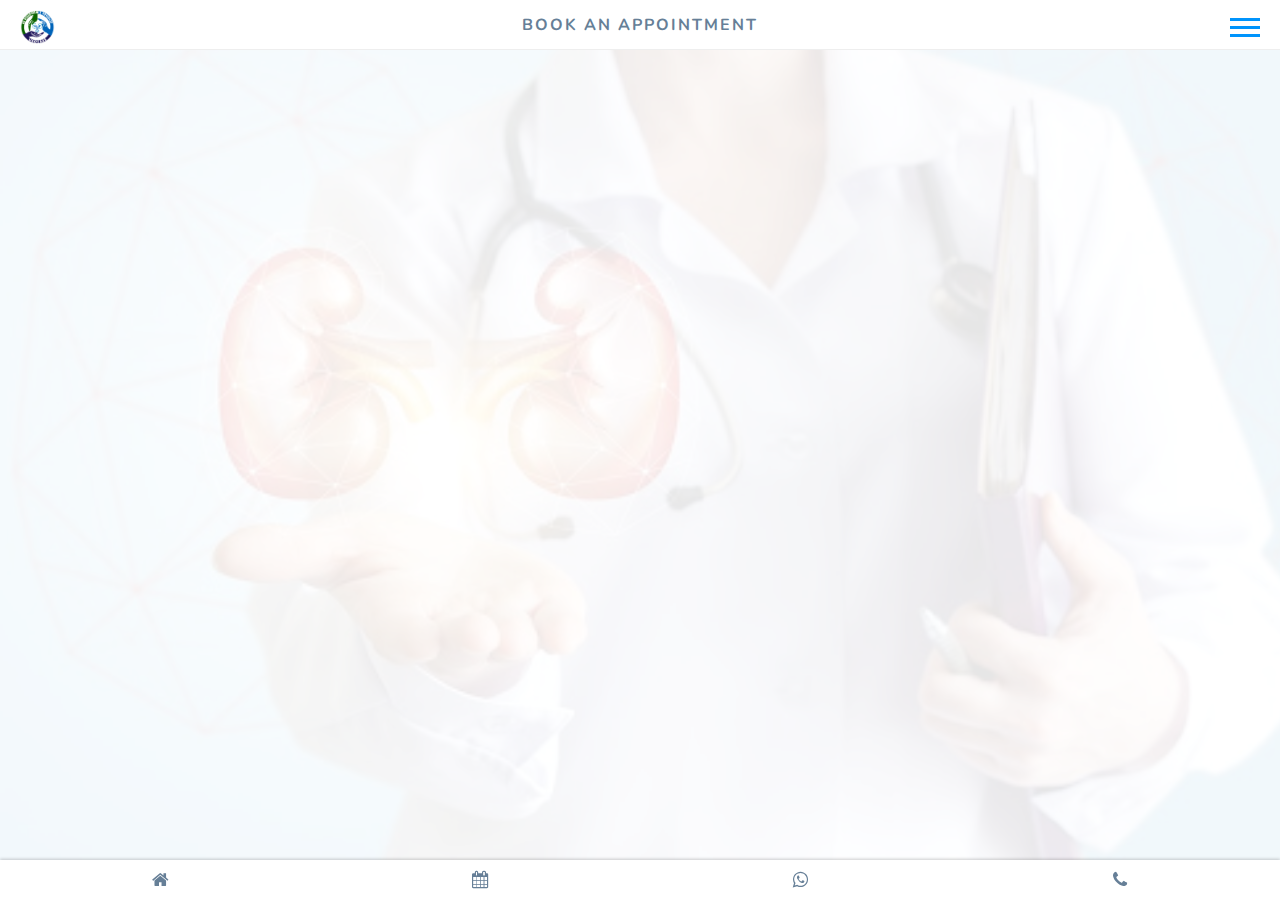
==== commit e2089ac3: "s" ====
--- a/www/login.html
+++ b/www/login.html
@@ -1,79 +1,64 @@
 <!DOCTYPE html>
 <html>
 
-<head>
+ <head>
 	<meta charset="UTF-8">
 	<meta name="viewport" content="width=device-width, initial-scale=1">
-	<title>Dr Debadarshi's Advanced Urocare</title>
+<title>Dr Debadarshi's Advanced Urocare</title>
+
 
 	<!-- Google font file. If you want you can change. -->
-	<link href="https://fonts.googleapis.com/css?family=Nunito:400,600,700,900" rel="stylesheet">
+	<link href="https://fonts.googleapis.com/css?family=Nunito:300,400,600,700,900" rel="stylesheet">
 
 	<!-- Fontawesome font file css -->
 	<link rel="stylesheet" type="text/css" href="css/font-awesome.min.css">
 
+	<!-- Animate css file for css3 animations. for more : https://daneden.github.io/animate.css -->
+	<!-- Only use animate action. If you dont use animation, you don't have to add.-->
+	<link rel="stylesheet" type="text/css" href="css/animate.css">
+
 	<!-- Template global css file. Requared all pages -->
 	<link rel="stylesheet" type="text/css" href="css/global.style.css">
+	 
 </head>
 
 <body>
 	
-	<div class="wrapper">
-		<div id="navbar">		</div>
+	<div class="wrapper with-bg-image">
+		<div id="navbar">
+			 
+		</div>
 		<div class="wrapper-inline">
 			<!-- Header area start -->
 			<header> <!-- extra class no-background -->
-		 <a href="home.html"><img src="icon.png" width="35" align='center'></a>
-				<a class="toggle-menu" href="#">
+				<a href="index.html"><img src="icon.png" width="35" align='center'></a> 
+				<h1 class="page-title">BOOK AN APPOINTMENT</h1>
+<a class="toggle-menu" href="#">
 				<i></i>
 				<i></i>
 				<i></i>
 				</a>
-				 
 			</header>
 			<!-- Header area end -->
 			<!-- Page content start -->
-			<main>
-			
-				<section class="container">
-					<div class="form-divider">
-					
-					
-					</div>
-  
-
-					<div class="form-row-group with-icons">
-						<div class="form-row no-padding">
-							<i class="fa fa-envelope"></i>
-							<input type="email" name="aaa" class="form-element" placeholder="Username or Email">
-						</div>
-						<div class="form-row no-padding">
-							<i class="fa fa-lock"></i>
-							<input type="password" name="aaa" class="form-element" placeholder="Password">
-						</div>
-					</div>
-
-					<div class="form-row txt-center">
-						<a href="forgot-password.html" data-loader="show">Forgot password?</a>
-					</div>
-
-					<div class="form-divider"></div>
-
-					<div class="form-row">
-						<a href="profile.html" class="button circle block green">Login</a>
-					</div>
-
-					<div class="form-row txt-center">
-						Don't you have an account yet? <a href="signup.html" data-loader="show">Sign Up</a>
-					</div>
-
-				</section>
+	 <main>
+ 
+		<section class="container">
+			  <div id="spinner" style="position:fixed; top:7%; left:0px; bottom:0px; right:0px; width:100%; height:100%; border:none; margin:0; padding:0; overflow:hidden; z-index:9999;">
+        <div style="background:#ffffff; text-align:center; vertical-align:middle; width:100%; height:100vh;">
+             <img src="https://thumbs.gfycat.com/SparseThirstyFlyingfox-size_restricted.gif" width="40%" />    
+        </div>
+    </div> 
+<iframe onload="document.getElementById('spinner').style.display='none';" src="https://dpm.advancedurocare.in/" style=" width:100%; height:100vh; border:none;">
+    Your browser doesn't support iframes
+</iframe>
+</section>
 			</main>
 			<!-- Page content end -->
 		</div>
 	</div>
 
-		<div id="footer">
+ <div id="footer">
 			 
 		</div>
 	<!--Page loader DOM Elements. Requared all pages-->
@@ -87,13 +72,14 @@
 
 	<!-- JQuery library file. requared all pages -->
 	<script src="js/jquery-3.5.1.min.js"></script>
-
+	<!-- Template Jquery Validate file. requared all pages -->
+	<script type="text/javascript" src="js/jquery.validate.min.js"></script>
 	<!-- Template global script file. requared all pages -->
 	<script src="js/global.script.js"></script>
+    <script src="cordova.js"></script>
 
 	
 </body>
 
-
-
+ 
 </html>--- a/www/css/global.style.css
+++ b/www/css/global.style.css
@@ -2153,6 +2153,10 @@
 
 
 
+#verticalcenter{
+    margin-top: 25%;
+	margin-bottom:25%;
+}
 
 
 
